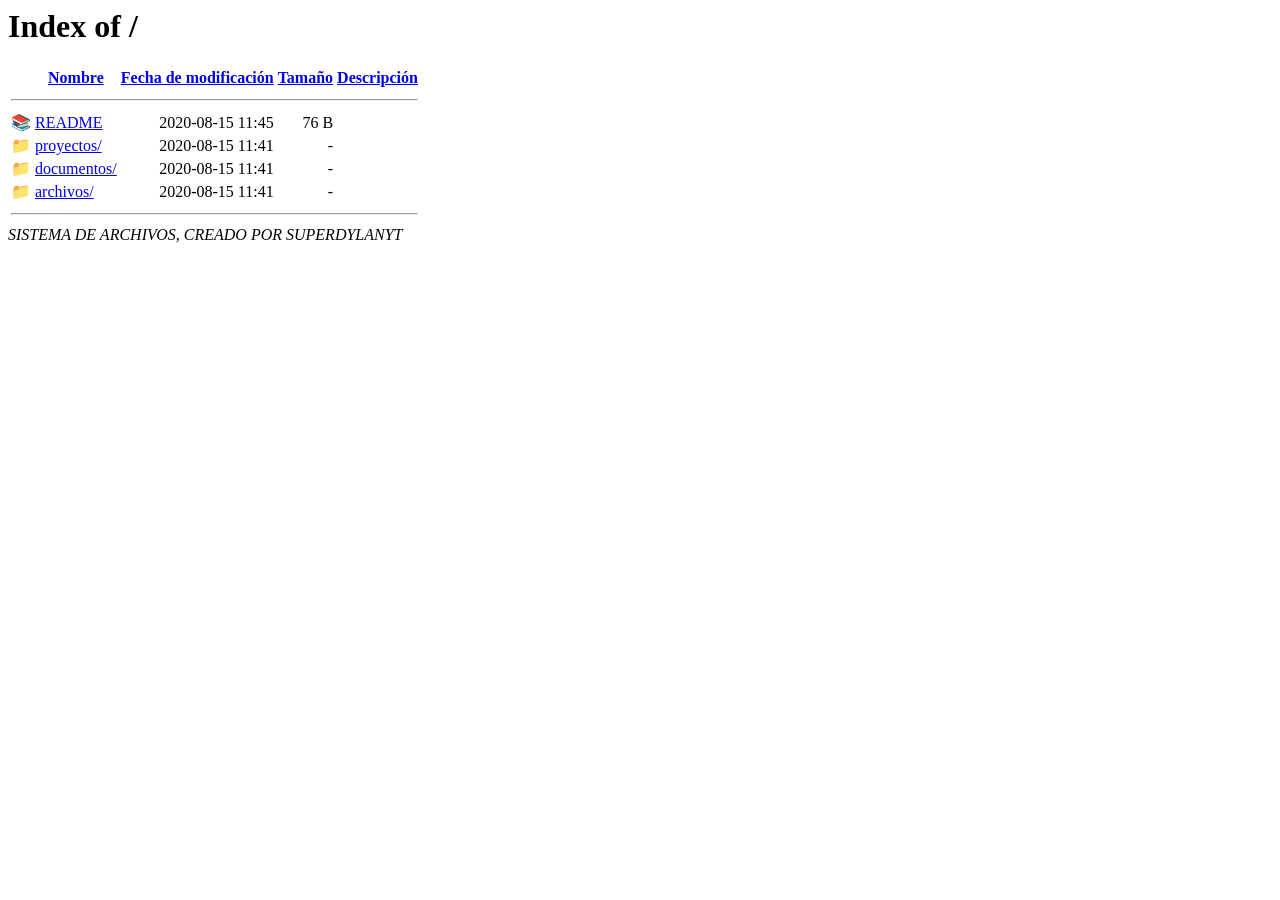
==== index.html @ bd905cd8 "Rename archivos.html to index.html" ====
<!DOCTYPE HTML PUBLIC "-//W3C//DTD HTML 3.2 Final//EN">
<html>
 <head>
  <title>Index of /</title>
 </head>
 <body>
<h1>Index of /</h1>
  <table>
   <tr><th valign="top"></th><th><a href="?C=N;O=D">Nombre</a></th><th><a href="?C=M;O=A">Fecha de modificación</a></th><th><a href="?C=S;O=A">Tamaño</a></th><th><a href="?C=D;O=A">Descripción</a></th></tr>
   <tr><th colspan="5"><hr></th></tr>
<tr><td valign="top">📚</td><td><a href="README">README</a></td><td align="right">2020-08-15 11:45  </td><td align="right">76 B </td><td>&nbsp;</td></tr>
<tr><td valign="top">📁</td><td><a href="proyectos/">proyectos/</a></td><td align="right">2020-08-15 11:41  </td><td align="right">  - </td><td>&nbsp;</td></tr>
<tr><td valign="top">📁</td><td><a href="documentos/">documentos/</a></td><td align="right">2020-08-15 11:41  </td><td align="right">  - </td><td>&nbsp;</td></tr>
<tr><td valign="top">📁</td><td><a href="archivos/">archivos/</a></td><td align="right">2020-08-15 11:41  </td><td align="right">  - </td><td>&nbsp;</td></tr>
   <tr><th colspan="5"><hr></th></tr>
</table>
<address>SISTEMA DE ARCHIVOS, CREADO POR SUPERDYLANYT</address>
</body></html>
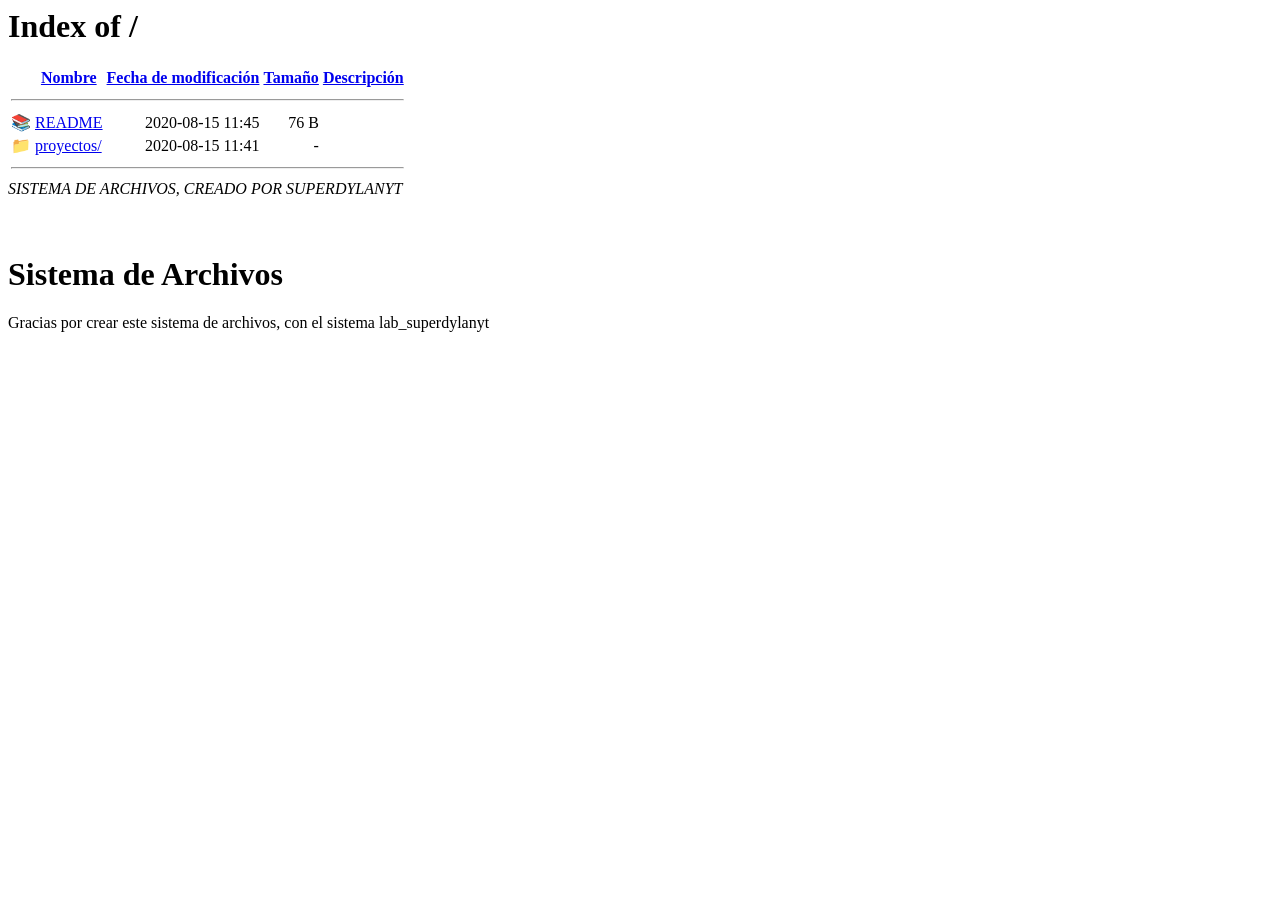
==== commit 7d1d8754: "Update index.html" ====
--- a/index.html
+++ b/index.html
@@ -8,11 +8,18 @@
   <table>
    <tr><th valign="top"></th><th><a href="?C=N;O=D">Nombre</a></th><th><a href="?C=M;O=A">Fecha de modificación</a></th><th><a href="?C=S;O=A">Tamaño</a></th><th><a href="?C=D;O=A">Descripción</a></th></tr>
    <tr><th colspan="5"><hr></th></tr>
-<tr><td valign="top">📚</td><td><a href="README">README</a></td><td align="right">2020-08-15 11:45  </td><td align="right">76 B </td><td>&nbsp;</td></tr>
+<tr><td valign="top">📚</td><td><a href="README.md">README</a></td><td align="right">2020-08-15 11:45  </td><td align="right">76 B </td><td>&nbsp;</td></tr>
 <tr><td valign="top">📁</td><td><a href="proyectos/">proyectos/</a></td><td align="right">2020-08-15 11:41  </td><td align="right">  - </td><td>&nbsp;</td></tr>
-<tr><td valign="top">📁</td><td><a href="documentos/">documentos/</a></td><td align="right">2020-08-15 11:41  </td><td align="right">  - </td><td>&nbsp;</td></tr>
-<tr><td valign="top">📁</td><td><a href="archivos/">archivos/</a></td><td align="right">2020-08-15 11:41  </td><td align="right">  - </td><td>&nbsp;</td></tr>
-   <tr><th colspan="5"><hr></th></tr>
+ <tr><th colspan="5"><hr></th></tr>
 </table>
-<address>SISTEMA DE ARCHIVOS, CREADO POR SUPERDYLANYT</address>
+<address>SISTEMA DE ARCHIVOS, CREADO POR SUPERDYLANYT</address><br />
+<br />
+<p id="README.md">
+
+<h1> Sistema de Archivos </h1>
+
+Gracias por crear este sistema de archivos, con el sistema lab_superdylanyt
+      
+</p>
+
 </body></html>
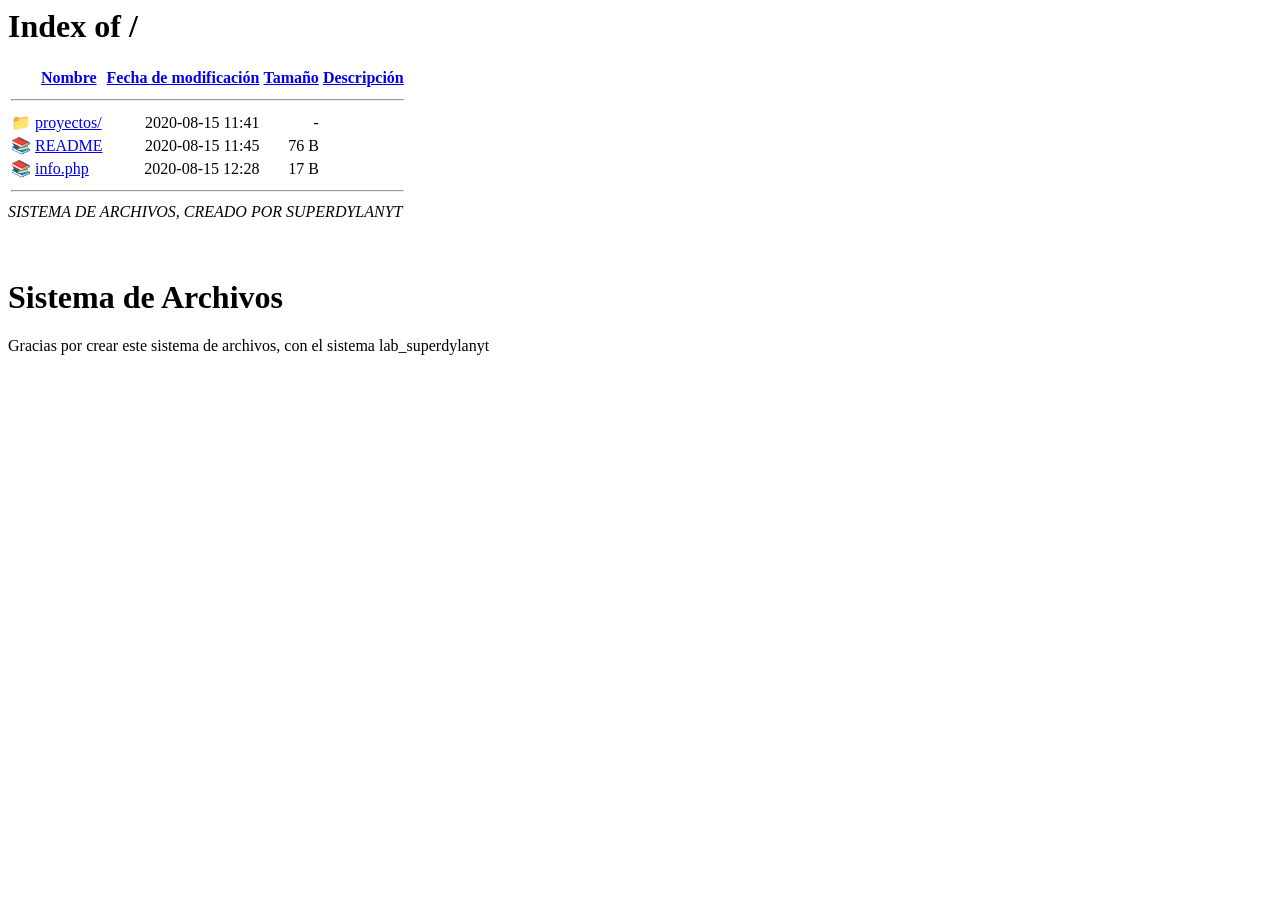
==== commit 8af895f0: "Update index.html" ====
--- a/index.html
+++ b/index.html
@@ -8,8 +8,9 @@
   <table>
    <tr><th valign="top"></th><th><a href="?C=N;O=D">Nombre</a></th><th><a href="?C=M;O=A">Fecha de modificación</a></th><th><a href="?C=S;O=A">Tamaño</a></th><th><a href="?C=D;O=A">Descripción</a></th></tr>
    <tr><th colspan="5"><hr></th></tr>
+<tr><td valign="top">📁</td><td><a href="proyectos/">proyectos/</a></td><td align="right">2020-08-15 11:41  </td><td align="right">  - </td><td>&nbsp;</td></tr>
 <tr><td valign="top">📚</td><td><a href="README.md">README</a></td><td align="right">2020-08-15 11:45  </td><td align="right">76 B </td><td>&nbsp;</td></tr>
-<tr><td valign="top">📁</td><td><a href="proyectos/">proyectos/</a></td><td align="right">2020-08-15 11:41  </td><td align="right">  - </td><td>&nbsp;</td></tr>
+<tr><td valign="top">📚</td><td><a href="info.php">info.php</a></td><td align="right">2020-08-15 12:28  </td><td align="right">17 B </td><td>&nbsp;</td></tr>
  <tr><th colspan="5"><hr></th></tr>
 </table>
 <address>SISTEMA DE ARCHIVOS, CREADO POR SUPERDYLANYT</address><br />
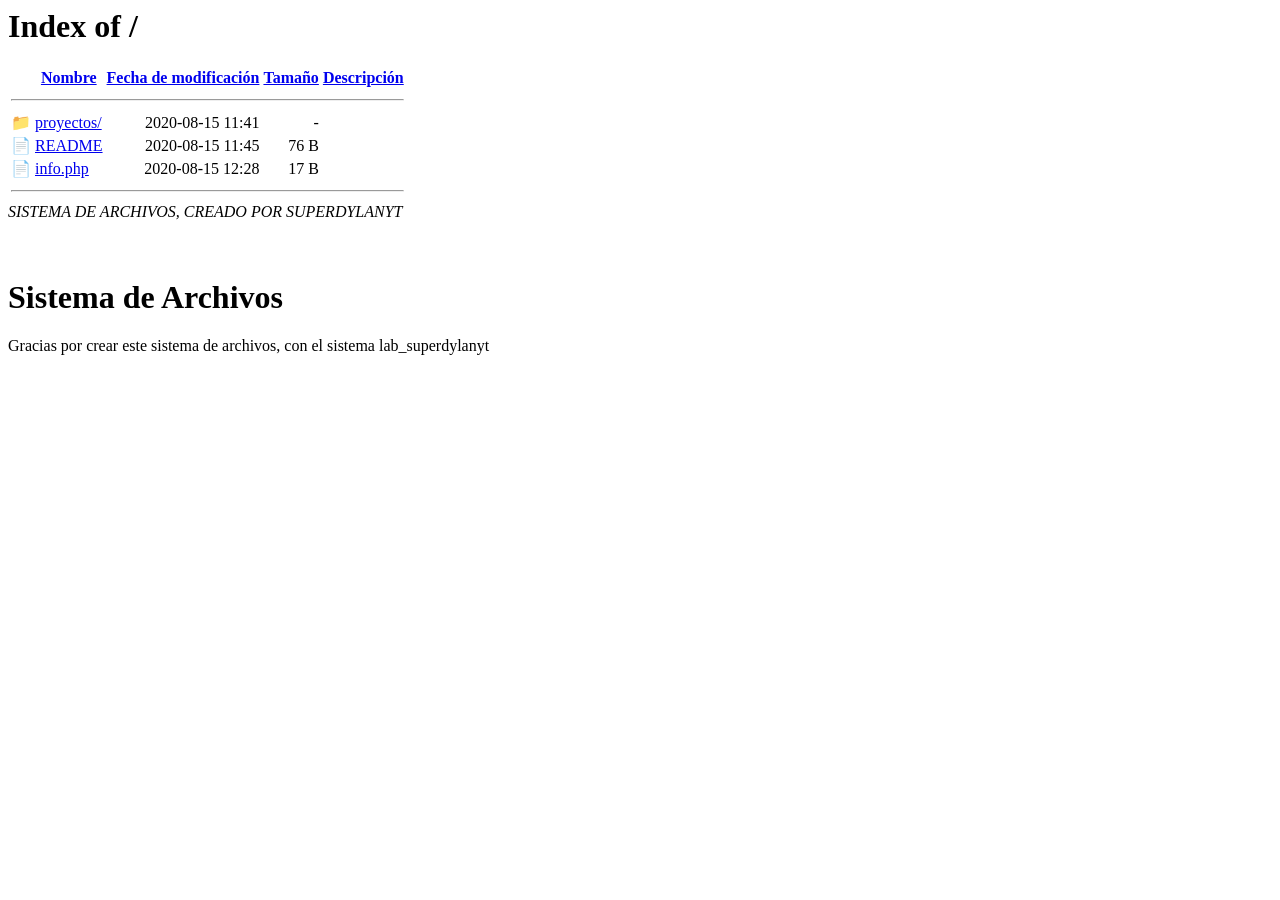
==== commit fa5439fa: "Update index.html" ====
--- a/index.html
+++ b/index.html
@@ -9,8 +9,8 @@
    <tr><th valign="top"></th><th><a href="?C=N;O=D">Nombre</a></th><th><a href="?C=M;O=A">Fecha de modificación</a></th><th><a href="?C=S;O=A">Tamaño</a></th><th><a href="?C=D;O=A">Descripción</a></th></tr>
    <tr><th colspan="5"><hr></th></tr>
 <tr><td valign="top">📁</td><td><a href="proyectos/">proyectos/</a></td><td align="right">2020-08-15 11:41  </td><td align="right">  - </td><td>&nbsp;</td></tr>
-<tr><td valign="top">📚</td><td><a href="README.md">README</a></td><td align="right">2020-08-15 11:45  </td><td align="right">76 B </td><td>&nbsp;</td></tr>
-<tr><td valign="top">📚</td><td><a href="info.php">info.php</a></td><td align="right">2020-08-15 12:28  </td><td align="right">17 B </td><td>&nbsp;</td></tr>
+<tr><td valign="top">📄</td><td><a href="README.md">README</a></td><td align="right">2020-08-15 11:45  </td><td align="right">76 B </td><td>&nbsp;</td></tr>
+<tr><td valign="top">📄</td><td><a href="info.php">info.php</a></td><td align="right">2020-08-15 12:28  </td><td align="right">17 B </td><td>&nbsp;</td></tr>
  <tr><th colspan="5"><hr></th></tr>
 </table>
 <address>SISTEMA DE ARCHIVOS, CREADO POR SUPERDYLANYT</address><br />
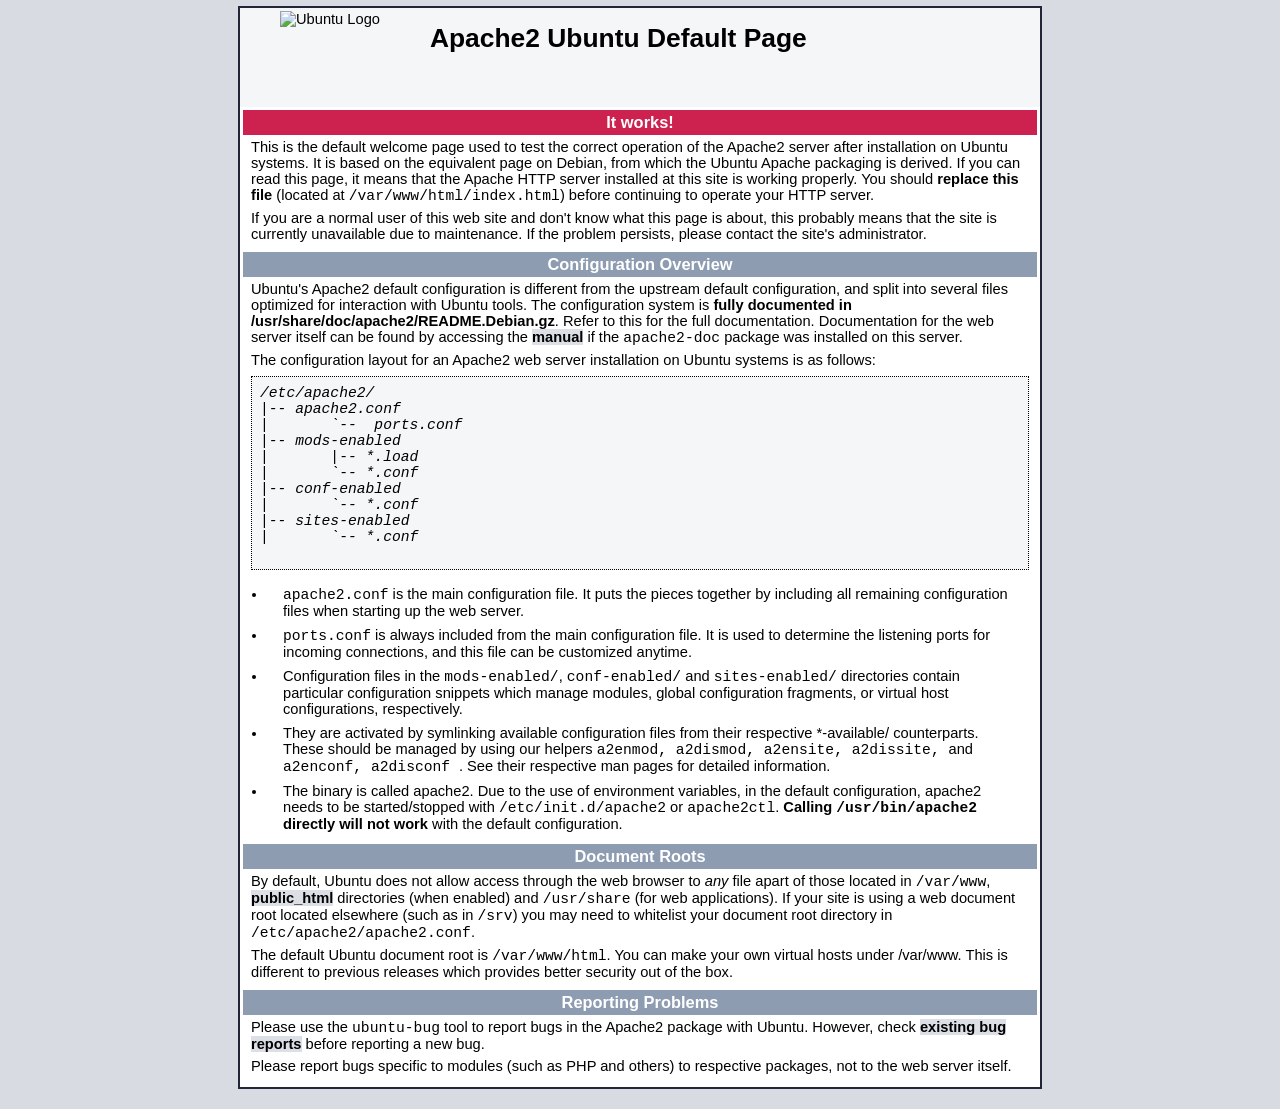
==== commit c0964a55: "Add files via upload" ====
--- a/index.html
+++ b/index.html
@@ -1,26 +1,375 @@
-<!DOCTYPE HTML PUBLIC "-//W3C//DTD HTML 3.2 Final//EN">
-<html>
- <head>
-  <title>Index of /</title>
- </head>
- <body>
-<h1>Index of /</h1>
-  <table>
-   <tr><th valign="top"></th><th><a href="?C=N;O=D">Nombre</a></th><th><a href="?C=M;O=A">Fecha de modificación</a></th><th><a href="?C=S;O=A">Tamaño</a></th><th><a href="?C=D;O=A">Descripción</a></th></tr>
-   <tr><th colspan="5"><hr></th></tr>
-<tr><td valign="top">📁</td><td><a href="proyectos/">proyectos/</a></td><td align="right">2020-08-15 11:41  </td><td align="right">  - </td><td>&nbsp;</td></tr>
-<tr><td valign="top">📄</td><td><a href="README.md">README</a></td><td align="right">2020-08-15 11:45  </td><td align="right">76 B </td><td>&nbsp;</td></tr>
-<tr><td valign="top">📄</td><td><a href="info.php">info.php</a></td><td align="right">2020-08-15 12:28  </td><td align="right">17 B </td><td>&nbsp;</td></tr>
- <tr><th colspan="5"><hr></th></tr>
-</table>
-<address>SISTEMA DE ARCHIVOS, CREADO POR SUPERDYLANYT</address><br />
-<br />
-<p id="README.md">
-
-<h1> Sistema de Archivos </h1>
-
-Gracias por crear este sistema de archivos, con el sistema lab_superdylanyt
-      
-</p>
-
-</body></html>
+
+<!DOCTYPE html PUBLIC "-//W3C//DTD XHTML 1.0 Transitional//EN" "http://www.w3.org/TR/xhtml1/DTD/xhtml1-transitional.dtd">
+<html xmlns="http://www.w3.org/1999/xhtml">
+  <!--
+    Modified from the Debian original for Ubuntu
+    Last updated: 2016-11-16
+    See: https://launchpad.net/bugs/1288690
+  -->
+  <head>
+    <meta http-equiv="Content-Type" content="text/html; charset=UTF-8" />
+    <title>Apache2 Ubuntu Default Page: It works</title>
+    <style type="text/css" media="screen">
+  * {
+    margin: 0px 0px 0px 0px;
+    padding: 0px 0px 0px 0px;
+  }
+
+  body, html {
+    padding: 3px 3px 3px 3px;
+
+    background-color: #D8DBE2;
+
+    font-family: Verdana, sans-serif;
+    font-size: 11pt;
+    text-align: center;
+  }
+
+  div.main_page {
+    position: relative;
+    display: table;
+
+    width: 800px;
+
+    margin-bottom: 3px;
+    margin-left: auto;
+    margin-right: auto;
+    padding: 0px 0px 0px 0px;
+
+    border-width: 2px;
+    border-color: #212738;
+    border-style: solid;
+
+    background-color: #FFFFFF;
+
+    text-align: center;
+  }
+
+  div.page_header {
+    height: 99px;
+    width: 100%;
+
+    background-color: #F5F6F7;
+  }
+
+  div.page_header span {
+    margin: 15px 0px 0px 50px;
+
+    font-size: 180%;
+    font-weight: bold;
+  }
+
+  div.page_header img {
+    margin: 3px 0px 0px 40px;
+
+    border: 0px 0px 0px;
+  }
+
+  div.table_of_contents {
+    clear: left;
+
+    min-width: 200px;
+
+    margin: 3px 3px 3px 3px;
+
+    background-color: #FFFFFF;
+
+    text-align: left;
+  }
+
+  div.table_of_contents_item {
+    clear: left;
+
+    width: 100%;
+
+    margin: 4px 0px 0px 0px;
+
+    background-color: #FFFFFF;
+
+    color: #000000;
+    text-align: left;
+  }
+
+  div.table_of_contents_item a {
+    margin: 6px 0px 0px 6px;
+  }
+
+  div.content_section {
+    margin: 3px 3px 3px 3px;
+
+    background-color: #FFFFFF;
+
+    text-align: left;
+  }
+
+  div.content_section_text {
+    padding: 4px 8px 4px 8px;
+
+    color: #000000;
+    font-size: 100%;
+  }
+
+  div.content_section_text pre {
+    margin: 8px 0px 8px 0px;
+    padding: 8px 8px 8px 8px;
+
+    border-width: 1px;
+    border-style: dotted;
+    border-color: #000000;
+
+    background-color: #F5F6F7;
+
+    font-style: italic;
+  }
+
+  div.content_section_text p {
+    margin-bottom: 6px;
+  }
+
+  div.content_section_text ul, div.content_section_text li {
+    padding: 4px 8px 4px 16px;
+  }
+
+  div.section_header {
+    padding: 3px 6px 3px 6px;
+
+    background-color: #8E9CB2;
+
+    color: #FFFFFF;
+    font-weight: bold;
+    font-size: 112%;
+    text-align: center;
+  }
+
+  div.section_header_red {
+    background-color: #CD214F;
+  }
+
+  div.section_header_grey {
+    background-color: #9F9386;
+  }
+
+  .floating_element {
+    position: relative;
+    float: left;
+  }
+
+  div.table_of_contents_item a,
+  div.content_section_text a {
+    text-decoration: none;
+    font-weight: bold;
+  }
+
+  div.table_of_contents_item a:link,
+  div.table_of_contents_item a:visited,
+  div.table_of_contents_item a:active {
+    color: #000000;
+  }
+
+  div.table_of_contents_item a:hover {
+    background-color: #000000;
+
+    color: #FFFFFF;
+  }
+
+  div.content_section_text a:link,
+  div.content_section_text a:visited,
+   div.content_section_text a:active {
+    background-color: #DCDFE6;
+
+    color: #000000;
+  }
+
+  div.content_section_text a:hover {
+    background-color: #000000;
+
+    color: #DCDFE6;
+  }
+
+  div.validator {
+  }
+    </style>
+  </head>
+  <body>
+    <div class="main_page">
+      <div class="page_header floating_element">
+        <img src="/icons/ubuntu-logo.png" alt="Ubuntu Logo" class="floating_element"/>
+        <span class="floating_element">
+          Apache2 Ubuntu Default Page
+        </span>
+      </div>
+<!--      <div class="table_of_contents floating_element">
+        <div class="section_header section_header_grey">
+          TABLE OF CONTENTS
+        </div>
+        <div class="table_of_contents_item floating_element">
+          <a href="#about">About</a>
+        </div>
+        <div class="table_of_contents_item floating_element">
+          <a href="#changes">Changes</a>
+        </div>
+        <div class="table_of_contents_item floating_element">
+          <a href="#scope">Scope</a>
+        </div>
+        <div class="table_of_contents_item floating_element">
+          <a href="#files">Config files</a>
+        </div>
+      </div>
+-->
+      <div class="content_section floating_element">
+
+
+        <div class="section_header section_header_red">
+          <div id="about"></div>
+          It works!
+        </div>
+        <div class="content_section_text">
+          <p>
+                This is the default welcome page used to test the correct 
+                operation of the Apache2 server after installation on Ubuntu systems.
+                It is based on the equivalent page on Debian, from which the Ubuntu Apache
+                packaging is derived.
+                If you can read this page, it means that the Apache HTTP server installed at
+                this site is working properly. You should <b>replace this file</b> (located at
+                <tt>/var/www/html/index.html</tt>) before continuing to operate your HTTP server.
+          </p>
+
+
+          <p>
+                If you are a normal user of this web site and don't know what this page is
+                about, this probably means that the site is currently unavailable due to
+                maintenance.
+                If the problem persists, please contact the site's administrator.
+          </p>
+
+        </div>
+        <div class="section_header">
+          <div id="changes"></div>
+                Configuration Overview
+        </div>
+        <div class="content_section_text">
+          <p>
+                Ubuntu's Apache2 default configuration is different from the
+                upstream default configuration, and split into several files optimized for
+                interaction with Ubuntu tools. The configuration system is
+                <b>fully documented in
+                /usr/share/doc/apache2/README.Debian.gz</b>. Refer to this for the full
+                documentation. Documentation for the web server itself can be
+                found by accessing the <a href="/manual">manual</a> if the <tt>apache2-doc</tt>
+                package was installed on this server.
+
+          </p>
+          <p>
+                The configuration layout for an Apache2 web server installation on Ubuntu systems is as follows:
+          </p>
+          <pre>
+/etc/apache2/
+|-- apache2.conf
+|       `--  ports.conf
+|-- mods-enabled
+|       |-- *.load
+|       `-- *.conf
+|-- conf-enabled
+|       `-- *.conf
+|-- sites-enabled
+|       `-- *.conf
+          </pre>
+          <ul>
+                        <li>
+                           <tt>apache2.conf</tt> is the main configuration
+                           file. It puts the pieces together by including all remaining configuration
+                           files when starting up the web server.
+                        </li>
+
+                        <li>
+                           <tt>ports.conf</tt> is always included from the
+                           main configuration file. It is used to determine the listening ports for
+                           incoming connections, and this file can be customized anytime.
+                        </li>
+
+                        <li>
+                           Configuration files in the <tt>mods-enabled/</tt>,
+                           <tt>conf-enabled/</tt> and <tt>sites-enabled/</tt> directories contain
+                           particular configuration snippets which manage modules, global configuration
+                           fragments, or virtual host configurations, respectively.
+                        </li>
+
+                        <li>
+                           They are activated by symlinking available
+                           configuration files from their respective
+                           *-available/ counterparts. These should be managed
+                           by using our helpers
+                           <tt>
+                                a2enmod,
+                                a2dismod,
+                           </tt>
+                           <tt>
+                                a2ensite,
+                                a2dissite,
+                            </tt>
+                                and
+                           <tt>
+                                a2enconf,
+                                a2disconf
+                           </tt>. See their respective man pages for detailed information.
+                        </li>
+
+                        <li>
+                           The binary is called apache2. Due to the use of
+                           environment variables, in the default configuration, apache2 needs to be
+                           started/stopped with <tt>/etc/init.d/apache2</tt> or <tt>apache2ctl</tt>.
+                           <b>Calling <tt>/usr/bin/apache2</tt> directly will not work</b> with the
+                           default configuration.
+                        </li>
+          </ul>
+        </div>
+
+        <div class="section_header">
+            <div id="docroot"></div>
+                Document Roots
+        </div>
+
+        <div class="content_section_text">
+            <p>
+                By default, Ubuntu does not allow access through the web browser to
+                <em>any</em> file apart of those located in <tt>/var/www</tt>,
+                <a href="http://httpd.apache.org/docs/2.4/mod/mod_userdir.html" rel="nofollow">public_html</a>
+                directories (when enabled) and <tt>/usr/share</tt> (for web
+                applications). If your site is using a web document root
+                located elsewhere (such as in <tt>/srv</tt>) you may need to whitelist your
+                document root directory in <tt>/etc/apache2/apache2.conf</tt>.
+            </p>
+            <p>
+                The default Ubuntu document root is <tt>/var/www/html</tt>. You
+                can make your own virtual hosts under /var/www. This is different
+                to previous releases which provides better security out of the box.
+            </p>
+        </div>
+
+        <div class="section_header">
+          <div id="bugs"></div>
+                Reporting Problems
+        </div>
+        <div class="content_section_text">
+          <p>
+                Please use the <tt>ubuntu-bug</tt> tool to report bugs in the
+                Apache2 package with Ubuntu. However, check <a
+                href="https://bugs.launchpad.net/ubuntu/+source/apache2"
+                rel="nofollow">existing bug reports</a> before reporting a new bug.
+          </p>
+          <p>
+                Please report bugs specific to modules (such as PHP and others)
+                to respective packages, not to the web server itself.
+          </p>
+        </div>
+
+
+
+
+      </div>
+    </div>
+    <div class="validator">
+    </div>
+  </body>
+</html>
+
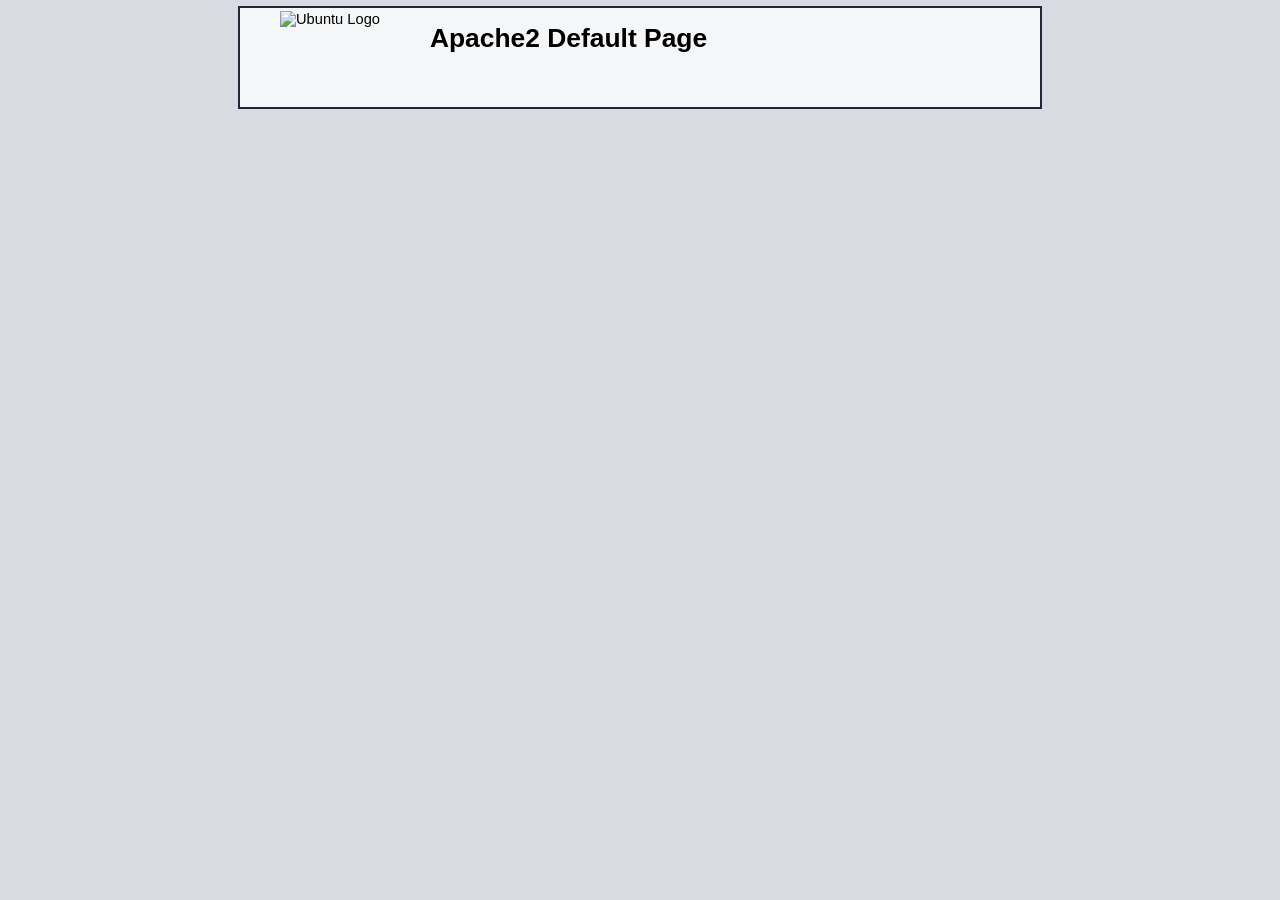
==== commit 90b27cf4: "Update index.html" ====
--- a/index.html
+++ b/index.html
@@ -1,14 +1,9 @@
 
 <!DOCTYPE html PUBLIC "-//W3C//DTD XHTML 1.0 Transitional//EN" "http://www.w3.org/TR/xhtml1/DTD/xhtml1-transitional.dtd">
 <html xmlns="http://www.w3.org/1999/xhtml">
-  <!--
-    Modified from the Debian original for Ubuntu
-    Last updated: 2016-11-16
-    See: https://launchpad.net/bugs/1288690
-  -->
   <head>
     <meta http-equiv="Content-Type" content="text/html; charset=UTF-8" />
-    <title>Apache2 Ubuntu Default Page: It works</title>
+    <title>Apache2 Default Page: It works</title>
     <style type="text/css" media="screen">
   * {
     margin: 0px 0px 0px 0px;
@@ -195,175 +190,11 @@
       <div class="page_header floating_element">
         <img src="/icons/ubuntu-logo.png" alt="Ubuntu Logo" class="floating_element"/>
         <span class="floating_element">
-          Apache2 Ubuntu Default Page
+          Apache2 Default Page
         </span>
       </div>
-<!--      <div class="table_of_contents floating_element">
-        <div class="section_header section_header_grey">
-          TABLE OF CONTENTS
-        </div>
-        <div class="table_of_contents_item floating_element">
-          <a href="#about">About</a>
-        </div>
-        <div class="table_of_contents_item floating_element">
-          <a href="#changes">Changes</a>
-        </div>
-        <div class="table_of_contents_item floating_element">
-          <a href="#scope">Scope</a>
-        </div>
-        <div class="table_of_contents_item floating_element">
-          <a href="#files">Config files</a>
-        </div>
-      </div>
--->
-      <div class="content_section floating_element">
-
-
-        <div class="section_header section_header_red">
-          <div id="about"></div>
-          It works!
-        </div>
-        <div class="content_section_text">
-          <p>
-                This is the default welcome page used to test the correct 
-                operation of the Apache2 server after installation on Ubuntu systems.
-                It is based on the equivalent page on Debian, from which the Ubuntu Apache
-                packaging is derived.
-                If you can read this page, it means that the Apache HTTP server installed at
-                this site is working properly. You should <b>replace this file</b> (located at
-                <tt>/var/www/html/index.html</tt>) before continuing to operate your HTTP server.
-          </p>
-
-
-          <p>
-                If you are a normal user of this web site and don't know what this page is
-                about, this probably means that the site is currently unavailable due to
-                maintenance.
-                If the problem persists, please contact the site's administrator.
-          </p>
-
-        </div>
-        <div class="section_header">
-          <div id="changes"></div>
-                Configuration Overview
-        </div>
-        <div class="content_section_text">
-          <p>
-                Ubuntu's Apache2 default configuration is different from the
-                upstream default configuration, and split into several files optimized for
-                interaction with Ubuntu tools. The configuration system is
-                <b>fully documented in
-                /usr/share/doc/apache2/README.Debian.gz</b>. Refer to this for the full
-                documentation. Documentation for the web server itself can be
-                found by accessing the <a href="/manual">manual</a> if the <tt>apache2-doc</tt>
-                package was installed on this server.
-
-          </p>
-          <p>
-                The configuration layout for an Apache2 web server installation on Ubuntu systems is as follows:
-          </p>
-          <pre>
-/etc/apache2/
-|-- apache2.conf
-|       `--  ports.conf
-|-- mods-enabled
-|       |-- *.load
-|       `-- *.conf
-|-- conf-enabled
-|       `-- *.conf
-|-- sites-enabled
-|       `-- *.conf
-          </pre>
-          <ul>
-                        <li>
-                           <tt>apache2.conf</tt> is the main configuration
-                           file. It puts the pieces together by including all remaining configuration
-                           files when starting up the web server.
-                        </li>
-
-                        <li>
-                           <tt>ports.conf</tt> is always included from the
-                           main configuration file. It is used to determine the listening ports for
-                           incoming connections, and this file can be customized anytime.
-                        </li>
-
-                        <li>
-                           Configuration files in the <tt>mods-enabled/</tt>,
-                           <tt>conf-enabled/</tt> and <tt>sites-enabled/</tt> directories contain
-                           particular configuration snippets which manage modules, global configuration
-                           fragments, or virtual host configurations, respectively.
-                        </li>
-
-                        <li>
-                           They are activated by symlinking available
-                           configuration files from their respective
-                           *-available/ counterparts. These should be managed
-                           by using our helpers
-                           <tt>
-                                a2enmod,
-                                a2dismod,
-                           </tt>
-                           <tt>
-                                a2ensite,
-                                a2dissite,
-                            </tt>
-                                and
-                           <tt>
-                                a2enconf,
-                                a2disconf
-                           </tt>. See their respective man pages for detailed information.
-                        </li>
-
-                        <li>
-                           The binary is called apache2. Due to the use of
-                           environment variables, in the default configuration, apache2 needs to be
-                           started/stopped with <tt>/etc/init.d/apache2</tt> or <tt>apache2ctl</tt>.
-                           <b>Calling <tt>/usr/bin/apache2</tt> directly will not work</b> with the
-                           default configuration.
-                        </li>
-          </ul>
-        </div>
-
-        <div class="section_header">
-            <div id="docroot"></div>
-                Document Roots
-        </div>
-
-        <div class="content_section_text">
-            <p>
-                By default, Ubuntu does not allow access through the web browser to
-                <em>any</em> file apart of those located in <tt>/var/www</tt>,
-                <a href="http://httpd.apache.org/docs/2.4/mod/mod_userdir.html" rel="nofollow">public_html</a>
-                directories (when enabled) and <tt>/usr/share</tt> (for web
-                applications). If your site is using a web document root
-                located elsewhere (such as in <tt>/srv</tt>) you may need to whitelist your
-                document root directory in <tt>/etc/apache2/apache2.conf</tt>.
-            </p>
-            <p>
-                The default Ubuntu document root is <tt>/var/www/html</tt>. You
-                can make your own virtual hosts under /var/www. This is different
-                to previous releases which provides better security out of the box.
-            </p>
-        </div>
-
-        <div class="section_header">
-          <div id="bugs"></div>
-                Reporting Problems
-        </div>
-        <div class="content_section_text">
-          <p>
-                Please use the <tt>ubuntu-bug</tt> tool to report bugs in the
-                Apache2 package with Ubuntu. However, check <a
-                href="https://bugs.launchpad.net/ubuntu/+source/apache2"
-                rel="nofollow">existing bug reports</a> before reporting a new bug.
-          </p>
-          <p>
-                Please report bugs specific to modules (such as PHP and others)
-                to respective packages, not to the web server itself.
-          </p>
-        </div>
-
-
+
+       <?php phpinfo();
 
 
       </div>
